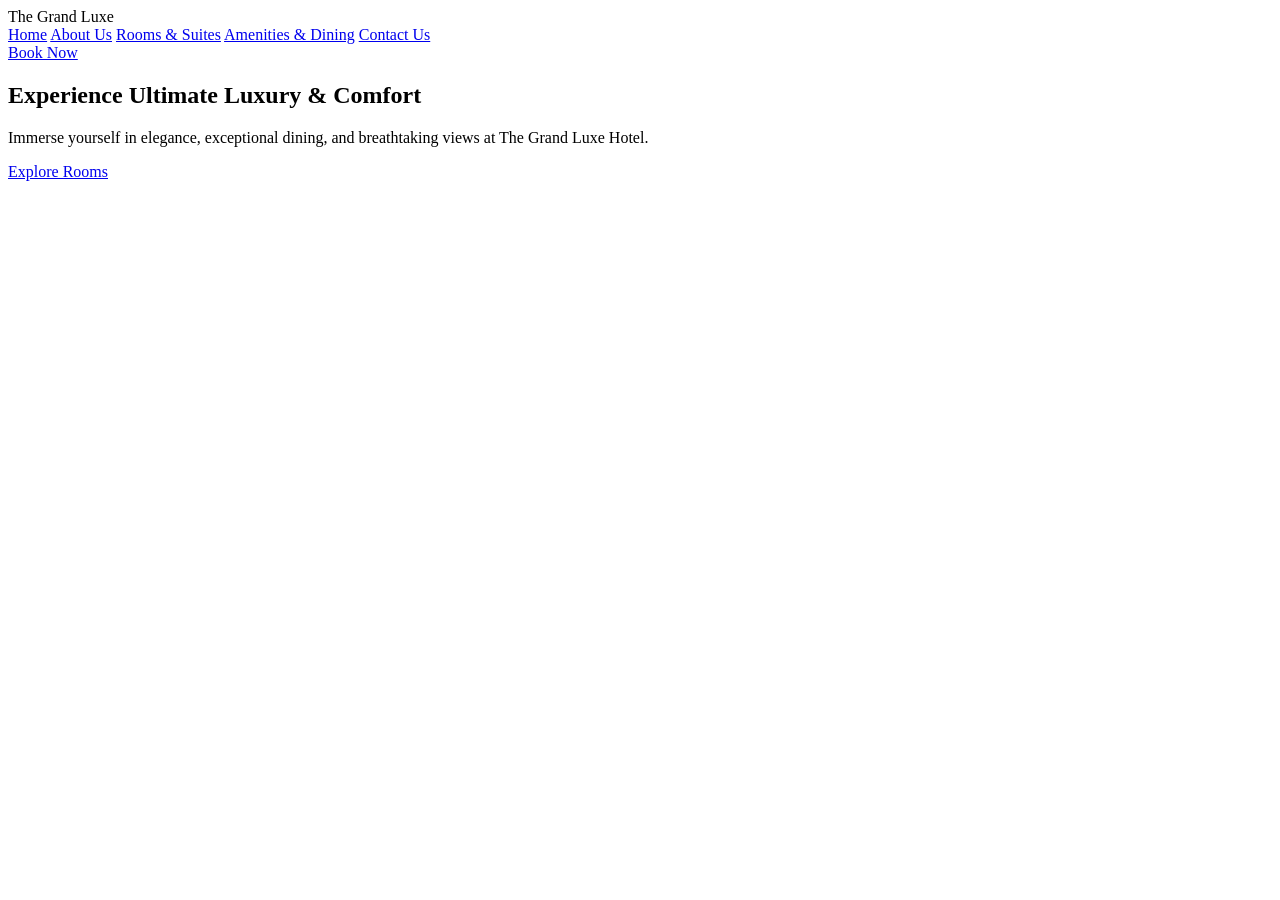
==== index.html @ cceaad6e "Add files via upload" ====
<!DOCTYPE html>
<html lang="en">
<head>
    <meta charset="UTF-8">
    <meta name="viewport" content="width=device-width, initial-scale=1.0">
    <title>The Grand Luxe Hotel | Home</title>
    <!-- Google Fonts -->
    <link href="https://fonts.googleapis.com/css2?family=Inter:wght@300;400;500;600&family=Playfair+Display:wght@400;600;700&display=swap" rel="stylesheet">
    <!-- Custom CSS -->
    <link rel="stylesheet" href="css/style.css">
</head>
<body>

    <!-- Header / Navigation Bar -->
    <header class="navbar">
        <div class="logo">The Grand Luxe</div>
        <nav class="nav-links">
            <a href="index.html" class="active">Home</a>
            <a href="about.html">About Us</a>
            <a href="rooms.html">Rooms & Suites</a>
            <a href="amenities.html">Amenities & Dining</a>
            <a href="contact.html">Contact Us</a>
        </nav>
        <a href="rooms.html" class="book-btn">Book Now</a>
    </header>

    <!-- Hero Section -->
    <section class="hero">
        <div class="hero-content">
            <h1>Experience Ultimate Luxury & Comfort</h1>
            <p>Immerse yourself in elegance, exceptional dining, and breathtaking views at The Grand Luxe Hotel.</p>
            <a href="rooms.html" class="cta-btn">Explore Rooms</a>
        </div>
    </section>

    <!-- JavaScript File -->
    <script src="js/main.js"></script>
</body>
</html>
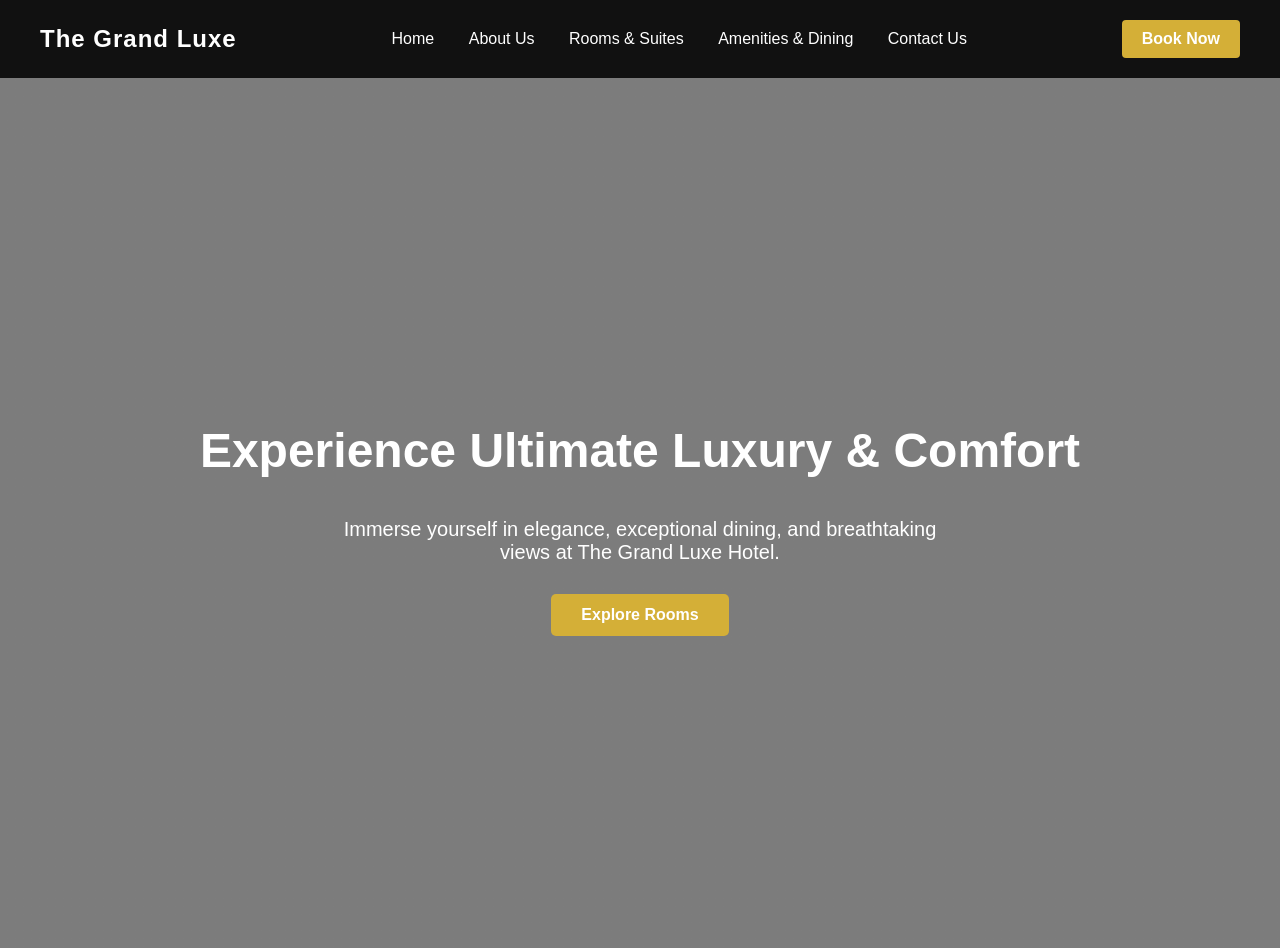
==== commit 36b7783d: "Add files via upload" ====
--- a/index.html
+++ b/index.html
@@ -3,37 +3,26 @@
 <head>
     <meta charset="UTF-8">
     <meta name="viewport" content="width=device-width, initial-scale=1.0">
-    <title>The Grand Luxe Hotel | Home</title>
-    <!-- Google Fonts -->
-    <link href="https://fonts.googleapis.com/css2?family=Inter:wght@300;400;500;600&family=Playfair+Display:wght@400;600;700&display=swap" rel="stylesheet">
-    <!-- Custom CSS -->
-    <link rel="stylesheet" href="css/style.css">
+    <title>The Grand Luxe Hotel - Home</title>
+    <link rel="stylesheet" href="style.css">
 </head>
 <body>
-
-    <!-- Header / Navigation Bar -->
-    <header class="navbar">
+    <header>
         <div class="logo">The Grand Luxe</div>
-        <nav class="nav-links">
-            <a href="index.html" class="active">Home</a>
+        <nav>
+            <a href="index.html">Home</a>
             <a href="about.html">About Us</a>
             <a href="rooms.html">Rooms & Suites</a>
             <a href="amenities.html">Amenities & Dining</a>
             <a href="contact.html">Contact Us</a>
         </nav>
-        <a href="rooms.html" class="book-btn">Book Now</a>
+        <a href="contact.html" class="book-btn">Book Now</a>
     </header>
 
-    <!-- Hero Section -->
-    <section class="hero">
-        <div class="hero-content">
-            <h1>Experience Ultimate Luxury & Comfort</h1>
-            <p>Immerse yourself in elegance, exceptional dining, and breathtaking views at The Grand Luxe Hotel.</p>
-            <a href="rooms.html" class="cta-btn">Explore Rooms</a>
-        </div>
-    </section>
-
-    <!-- JavaScript File -->
-    <script src="js/main.js"></script>
+    <main class="hero">
+        <h1>Experience Ultimate Luxury & Comfort</h1>
+        <p>Immerse yourself in elegance, exceptional dining, and breathtaking views at The Grand Luxe Hotel.</p>
+        <a href="rooms.html" class="cta-btn">Explore Rooms</a>
+    </main>
 </body>
 </html>
--- a/style.css
+++ b/style.css
@@ -0,0 +1,93 @@
+body {
+    margin: 0;
+    font-family: 'Segoe UI', Tahoma, Geneva, Verdana, sans-serif;
+    background-color: #f9f9f9;
+    color: #333;
+}
+
+header {
+    display: flex;
+    justify-content: space-between;
+    align-items: center;
+    background-color: #111;
+    padding: 20px 40px;
+    color: #fff;
+}
+
+.logo {
+    font-size: 24px;
+    font-weight: bold;
+    letter-spacing: 1px;
+}
+
+nav a {
+    color: #fff;
+    text-decoration: none;
+    margin: 0 15px;
+    font-size: 16px;
+    transition: color 0.3s;
+}
+
+    nav a:hover {
+        color: #d4af37;
+    }
+
+.book-btn {
+    background-color: #d4af37;
+    color: #fff;
+    padding: 10px 20px;
+    border-radius: 4px;
+    text-decoration: none;
+    font-weight: bold;
+}
+
+.hero {
+    text-align: center;
+    padding: 120px 20px;
+    background: linear-gradient(rgba(0,0,0,0.5), rgba(0,0,0,0.5)), url('https://images.unsplash.com/photo-1566073771259-6a8506099945') no-repeat center center/cover;
+    color: white;
+    height: 70vh;
+    display: flex;
+    flex-direction: column;
+    justify-content: center;
+    align-items: center;
+}
+
+    .hero h1 {
+        font-size: 48px;
+        margin-bottom: 20px;
+    }
+
+    .hero p {
+        font-size: 20px;
+        max-width: 600px;
+        margin-bottom: 30px;
+    }
+
+.cta-btn {
+    background-color: #d4af37;
+    color: white;
+    padding: 12px 30px;
+    text-decoration: none;
+    font-weight: bold;
+    border-radius: 5px;
+}
+
+.content-page {
+    padding: 60px 40px;
+    max-width: 800px;
+    margin: 0 auto;
+    text-align: center;
+}
+
+    .content-page h2 {
+        font-size: 36px;
+        color: #111;
+        margin-bottom: 20px;
+    }
+
+    .content-page p {
+        font-size: 18px;
+        line-height: 1.6;
+        color: #555;
+    }
